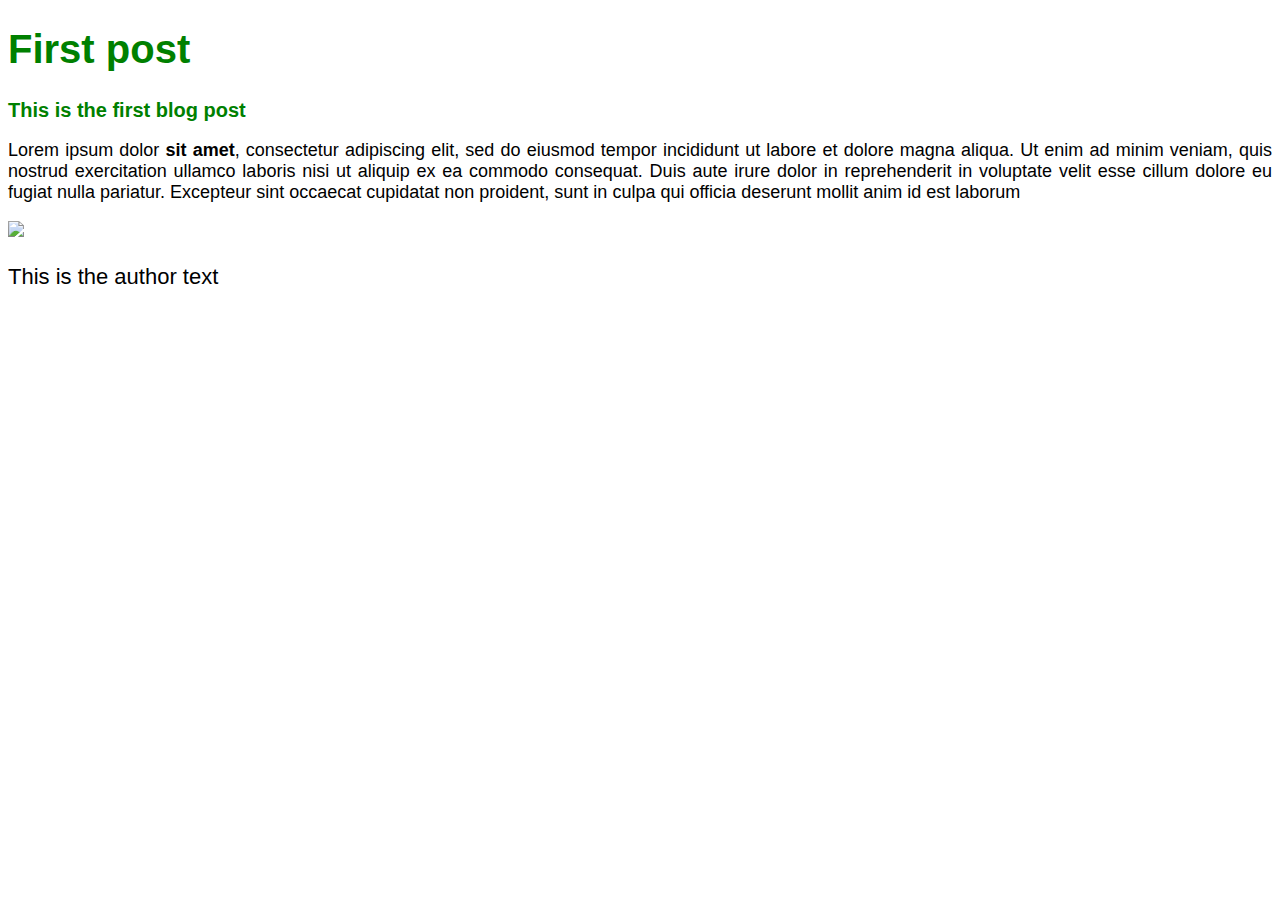
==== blog-post/index.html @ 88cf8f91 "section 15" ====
<!DOCTYPE html>
<html>
  <head>
    <title>Blog Post Page</title>
    <link rel='stylesheet' type='text/css' href='style.css'>
  </head>
  <body>
    <h1>First post</h1>
    <h2>This is the first blog post</h2>
    <p class="main-text">Lorem ipsum dolor <strong>sit amet</strong>, consectetur adipiscing elit,
       sed do eiusmod tempor incididunt ut labore et dolore magna aliqua. Ut
       enim ad minim veniam, quis nostrud exercitation ullamco laboris nisi ut
       aliquip ex ea commodo consequat. Duis aute irure dolor in reprehenderit
       in voluptate velit esse cillum dolore eu fugiat nulla pariatur. Excepteur
       sint occaecat cupidatat non proident, sunt in culpa qui officia deserunt
       mollit anim id est laborum</p>
    <img src="https://encrypted-tbn3.gstatic.com/images?q=tbn:ANd9GcRfKmko_Ngx34UOOSqd4gWuiPS_fcEgeD6imJVq1Xzz1RB9MrGZ">
    <p id="author-text">This is the author text</p>
  </body>
</html>
---- blog-post/style.css ----
body {
  font-family: Helvetica Neue, Arial;
  font-size: 18px;
}

h1, h2 {
  color: green;
}

h1 {
  font-size: 40px;
}

h2 {
  font-size: 20px;
}

.main-text {
  text-align: justify;
}

#author-text {
  font-size: 22px;
}
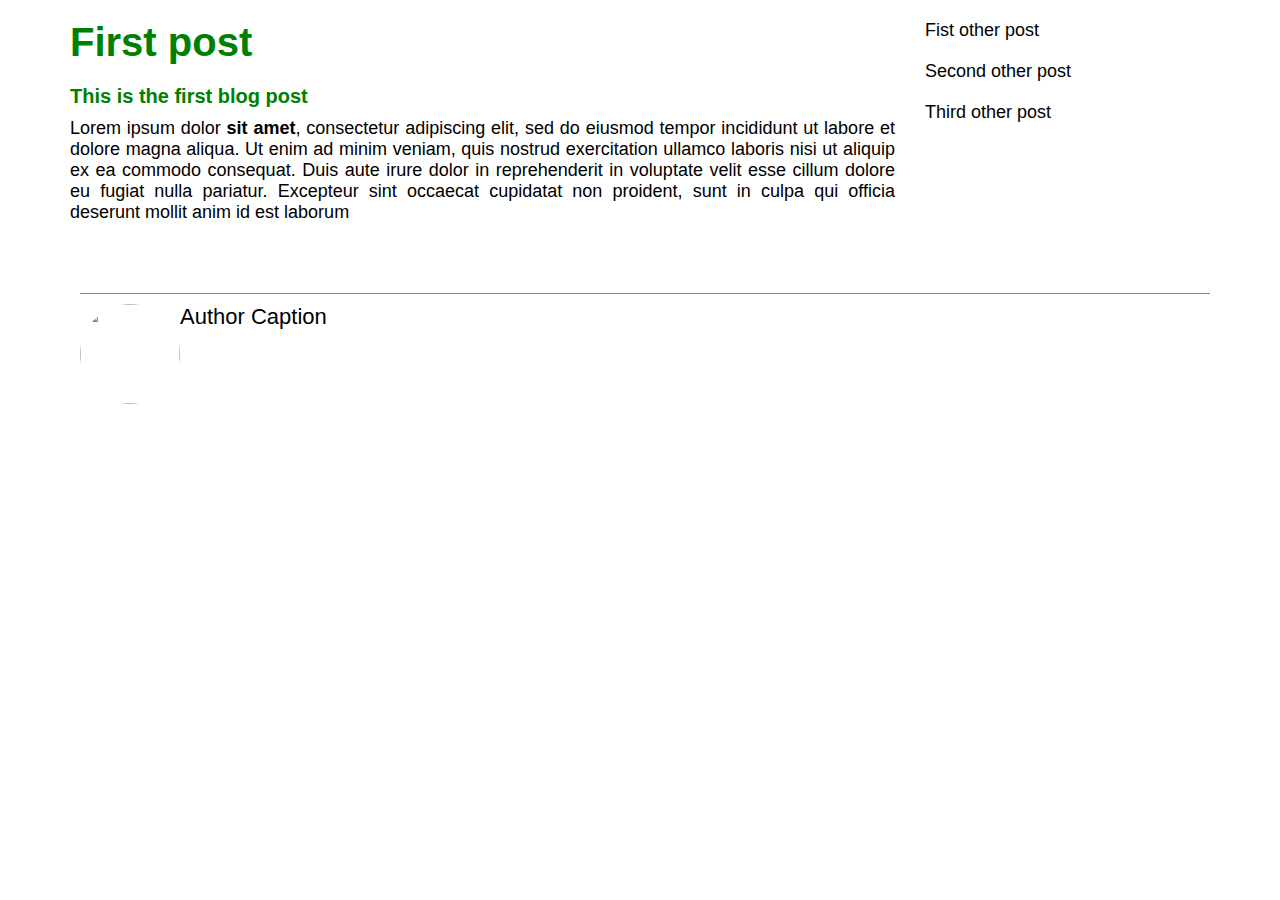
==== commit e187277a: "add omnifood" ====
--- a/blog-post/index.html
+++ b/blog-post/index.html
@@ -5,16 +5,34 @@
     <link rel='stylesheet' type='text/css' href='style.css'>
   </head>
   <body>
-    <h1>First post</h1>
-    <h2>This is the first blog post</h2>
-    <p class="main-text">Lorem ipsum dolor <strong>sit amet</strong>, consectetur adipiscing elit,
-       sed do eiusmod tempor incididunt ut labore et dolore magna aliqua. Ut
-       enim ad minim veniam, quis nostrud exercitation ullamco laboris nisi ut
-       aliquip ex ea commodo consequat. Duis aute irure dolor in reprehenderit
-       in voluptate velit esse cillum dolore eu fugiat nulla pariatur. Excepteur
-       sint occaecat cupidatat non proident, sunt in culpa qui officia deserunt
-       mollit anim id est laborum</p>
-    <img src="https://encrypted-tbn3.gstatic.com/images?q=tbn:ANd9GcRfKmko_Ngx34UOOSqd4gWuiPS_fcEgeD6imJVq1Xzz1RB9MrGZ">
-    <p id="author-text">This is the author text</p>
+    <div class="container">
+      <div class="blog-post">
+        <h1>First post</h1>
+        <h2>This is the first blog post</h2>
+        <p class="main-text">Lorem ipsum dolor <strong>sit amet</strong>, consectetur adipiscing elit,
+           sed do eiusmod tempor incididunt ut labore et dolore magna aliqua. Ut
+           enim ad minim veniam, quis nostrud exercitation ullamco laboris nisi ut
+           aliquip ex ea commodo consequat. Duis aute irure dolor in reprehenderit
+           in voluptate velit esse cillum dolore eu fugiat nulla pariatur. Excepteur
+           sint occaecat cupidatat non proident, sunt in culpa qui officia deserunt
+           mollit anim id est laborum</p>
+      </div>
+      <div class="other-posts">
+        <div class="other">
+          Fist other post
+        </div>
+        <div class="other">
+          Second other post
+        </div>
+        <div class="other">
+          Third other post
+        </div>
+      </div>
+      <div class="clearfix"></div>
+      <div class="author-text">
+        <img src="https://encrypted-tbn3.gstatic.com/images?q=tbn:ANd9GcRfKmko_Ngx34UOOSqd4gWuiPS_fcEgeD6imJVq1Xzz1RB9MrGZ">
+        <p id="author-text">Author Caption</p>
+      </div>
+    </div>
   </body>
 </html>
--- a/blog-post/style.css
+++ b/blog-post/style.css
@@ -1,3 +1,15 @@
+* {
+  margin: 0;
+  padding: 0;
+  box-sizing: border-box;
+}
+
+.clearfix:after {
+  content: "";
+  display: table;
+  clear: both;
+}
+
 body {
   font-family: Helvetica Neue, Arial;
   font-size: 18px;
@@ -9,16 +21,55 @@
 
 h1 {
   font-size: 40px;
+  margin-bottom: 20px;
 }
 
 h2 {
   font-size: 20px;
+  margin-bottom: 10px;
 }
 
 .main-text {
   text-align: justify;
+  margin-bottom: 20px;
 }
 
 #author-text {
   font-size: 22px;
 }
+
+.container {
+  width: 1140px;
+  margin: 20px auto 0 auto;
+}
+
+.blog-post {
+  width: 75%;
+  float: left;
+  padding-right: 30px;
+}
+
+.other-posts {
+  width: 25%;
+  float: left;
+}
+
+.author-text {
+  border-top: 1px solid #888;
+  padding-top: 10px;
+  font-size: 22px;
+  margin-top: 50px;
+  margin-left: 10px;
+
+}
+
+.author-text img {
+  height: 100px;
+  width: 100px;
+  border-radius: 50%;
+  float: left;
+}
+
+.other {
+  margin-bottom: 20px;
+}
